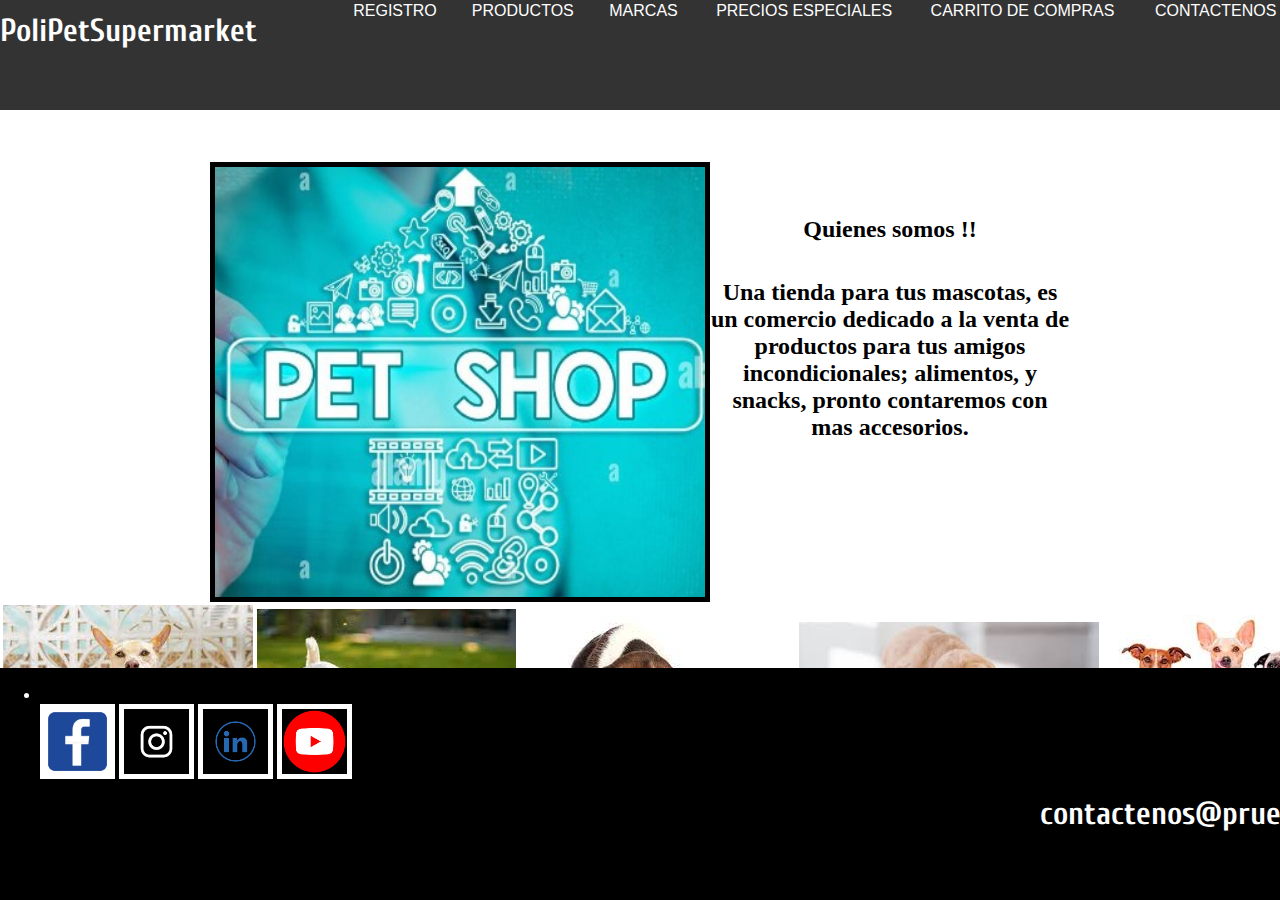
==== index.html @ 547da222 "Add files via upload" ====
<!DOCTYPE html>
<html>
<head>
	<meta charset="utf-8">
	<title> PoliPetSupermarket </title>
	<link rel="stylesheet" type="text/css" href="css/estilos.css">
	<link rel="stylesheet" type="text/css" href="css/fontello.css">
	<link href="https://fonts.googleapis.com/css?family=Courgette|Cuprum" rel="stylesheet">
	<link href="https://fonts.googleapis.com/css?family=Roboto" rel="stylesheet">
    <script src="./js/main.js"></script>



</head>
<body>
	<!--Cabecera-->
<header>
	<h1 style="text-align: center;">PoliPetSupermarket</h1>


	<!--menu-->
 <section class="menu">
	<center>
		<nav>
			<ul>
	          <li><a href="REGISTRO.html"><i class="icon-lupa"></i> REGISTRO</a> </li>
	          <li><a href="PRODUCTOS.html"><i class="icon-contacto"></i> PRODUCTOS</a> </li>
			  <li><a href="MARCAS.html"><i class="icon-contacto"></i> MARCAS</a> </li>
			  <li><a href="PRECIOS ESPECIALES.html"><i class="icon-contacto"></i> PRECIOS ESPECIALES</a> </li>
	          <li><a href="carrito.html"><i class="icon-precio"></i>CARRITO DE COMPRAS  <div id="countCarrito" style="color:yellow ;display: inline-block;"></div></a> </li>   
	          <li><a href="contactenos.html"><i class="icon-question"></i>CONTACTENOS</a> </li>
       		</ul>		
   		</nav>
	</center>
    </section>
</header>


	<br>

	<!--imagen central-->

	<center>
	
	<br>
	<br>
	<br>
	<br>
	<br>
	<br>
	<br>
	<br>


		<div style="width: 860px;height: 100%;">

			<div class="fila">
				
				<img src="imagenes\logo\c1.jpg" align="left" border="5" width="500" height="440"> 
				<br>
	            <br>
	            <br>

	            <h2 align="center">Quienes somos !!</h2><br>
	            <br>
				<h2 style="">Una tienda para tus mascotas, es un comercio  dedicado a 
					la venta de productos para tus amigos incondicionales; 
					alimentos, y snacks,  pronto contaremos con mas accesorios.</h2>
				
		
		</div>
		

	</center>



    <br>
	<br>
	<br>
	<br>
	<br>
	<br>
	<br>


		<center>	



				<table>
					<tr>
					<td><img src="imagenes/Galeria/c1.jpg" ></td>
					<td><img src="imagenes/Galeria/c2.jpg" ></td>
					<td><img src="imagenes/Galeria/c3.jpg" ></td>
					<td><img src="imagenes/Galeria/c4.jpg" ></td>
					<td><img src="imagenes/Galeria/c5.jpg" ></td>
					<td><img src="imagenes/Galeria/c6.jpg" ></td>
					</tr>
				</table>
		
				
		</center>
	
	<br>
	

	<footer>
	
		<ul>
			<br>

		  
			<li></li><a href="#"><img src="imagenes/redes/fc.webp" alt="facebook" border="5" width="75" height="75"</a></li>
			
			<a href="#"><img src="imagenes/redes/in.webp" alt="instagram"border="5" width="75" height="75"</a>
			<a href="#"><img src="imagenes/redes/inwebp.webp" alt="linkedin"border="5" width="75" height="75"</a>
			
			<a href="#"><img src="imagenes/redes/ytwebp.webp" alt="youtube"border="5" width="75" height="75"</a>


			<a href="aquí va mi enlace" target="_blank" style=" margin-left:1000px; text-align: center; display: block;"><h1>contactenos@prueba.com</h1></a>

			<a href="aquí va mi enlace" target="_blank" style=" margin-left:2000px; text-align: center; display: block;"><h2>Política de Privacidad</h2></a>

	<br>
	<br>

		</ul>
	  </footer>





	
</body>
</html>
---- css/estilos.css ----
@import url('https://fonts.googleapis.com/css?family=Alegreya|Pacifico|Slabo+27px');

* {
	margin:unset ;
    box-sizing: border-box;
}

body {
    font-family: 'Slabo 10 px', serif;
	overflow: hidden;
}


header {
	z-index: 1000;
	position: absolute;
    width: 100%;
    height: 110px;
    background: #333;
    color: #fff;
}


.mycontenedor {
	z-index: 2000;
	position: absolute;
	top: 65px;
    width: 100%;
    height:100%;
    background: rgb(255, 255, 255);
	overflow: auto;
 
}





.grid-container {
  display: grid;
  grid-template-columns: repeat(auto-fill, minmax(300px, 1fr));
  grid-gap: 1em;
}





h1{
	/*border: 1px solid red;*/
	width: 20%;
	float: left;
	display: inline-block;
	text-align: center;	
    font-family: 'Courgette', cursive;
    font-family: 'Cuprum', sans-serif;
    margin-top: 12px;
}

.menu{
	margin-top: 2px; 
	width: 80%;
	float: left;
	/*border: 3px solid blue;*/

}

nav{
	width: 1080px;
	/*border: 4px solid black;*/
	margin: auto;
}

nav li{
	text-decoration: none;
	/*padding: 0px 0px 0px 20px;*/
	display: table-cell;
	/*border: 3px solid yellow;*/
}

nav ul{
 	display: table;
 	width: 90%;
 	font-family: 'Montserrat', sans-serif;
 }

a{
	text-decoration: none;
	color: white;
}

#informacion{
	background: #333;
	color: #fff;
	text-align: center;
}

#informacion .contenedor{
	display: flex;
	flex-wrap: wrap;
	justify-content: center;
}

.imagenes{
	margin: 20px;
}

.imagenes img{
	width: 180px;
	height: 180px;
	border-radius: 50%;
	border: 7px solid #fff;
}
	
.contenedor{
	height: 700px;
	margin: 0;
}

	#col_izq{
		height: 350px;
		float: left;
		width: 33.3%;
		background-color: #00aaff;
		/*border: 3px solid red;*/
	}

	#col_cen{
		height: 350px;
		float: left;
		width: 33.3%;
		background-color: #00aaff;
		/*border: 3px solid yellow;*/
	}

	#col_der{
		height: 350px;
		float: right;
		width: 33.4%;
		background-color: #00aaff;
		/*border: 3px solid blue;*/
		}

	

h4{
	width: 88%;
	display: inline-block;
	float: left;
	padding: 0px 30px 0px 30px;	
	text-align: center;	
    margin-top: 15px;
    font-size: 30px;
    color: white;
    font-family: 'Roboto', sans-serif;
    /*border: 3px solid green;*/
}

#col_izq li{
	width: 400px;
	padding: 0px 50px 0px 50px;
	text-align: left;
	font-size: 20px;
	color: white;
	/*border: 2px solid orange;*/
}

#col_cen li{
	width: 400px;
	padding: 0px 50px 0px 50px;
	text-align: left;
	font-size: 20px;
	color: white;
	/*border: 2px solid orange;*/

}

#col_der li{
	width: 400px;
	padding: 0px 50px 0px 50px;
	text-align: left;
	font-size: 20px;
	color: white;
	/*border: 2px solid orange;*/
}




*{box-sizing:border-box;}

		.container{
			width:70%;
			max-width:900px;
			padding:32px 64px;
			margin:auto;
		}

		.social{
			/*las imágenes usadas tienen width de 48px*/
			width:48px;
			position:fixed;
			top:50px;
			right:0;
		}

		/* Extra centrado vertical*/

		.social{
			/*border:1px solid #000;*/
			top:50%;
			height:205px;
			/*para poner height 192 deberíamos haber indicado en el reset de estilos font-size:0;*/
			margin-top:-100px;
		}




		footer {
			background-color: black;
			position: absolute;
			bottom: 0;
			width: 100%;
			color: white;
		  }
---- css/fontello.css ----
@font-face {
	
  font-family: 'fontello';
  src: url('../font/fontello.eot?29873402');
  src: url('../font/fontello.eot?29873402#iefix') format('embedded-opentype'),
       url('../font/fontello.woff2?29873402') format('woff2'),
       url('../font/fontello.woff?29873402') format('woff'),
       url('../font/fontello.ttf?29873402') format('truetype'),
       url('../font/fontello.svg?29873402#fontello') format('svg');
  font-weight: normal;
  font-style: normal;
}
/* Chrome hack: SVG is rendered more smooth in Windozze. 100% magic, uncomment if you need it. */
/* Note, that will break hinting! In other OS-es font will be not as sharp as it could be */
/*
@media screen and (-webkit-min-device-pixel-ratio:0) {
  @font-face {
    font-family: 'fontello';
    src: url('../font/fontello.svg?29873402#fontello') format('svg');
  }
}
*/
 
 [class^="icon-"]:before, [class*=" icon-"]:before {
  font-family: "fontello";
  font-style: normal;
  font-weight: normal;
  speak: none;
 
  display: inline-block;
  text-decoration: inherit;
  width: 1em;
  margin-right: .2em;
  text-align: center;
  /* opacity: .8; */
  
 
  /* For safety - reset parent styles, that can break glyph codes*/
  font-variant: normal;
  text-transform: none;
 
  /* fix buttons height, for twitter bootstrap */
  line-height: 1em;
 
  /* Animation center compensation - margins should be symmetric */
  /* remove if not needed */
  margin-left: .2em;
 
  /* you can be more comfortable with increased icons size */
  /* font-size: 120%; */
 
  /* Font smoothing. That was taken from TWBS */
  -webkit-font-smoothing: antialiased;
  -moz-osx-font-smoothing: grayscale;
 
  /* Uncomment for 3D effect */
  /* text-shadow: 1px 1px 1px rgba(127, 127, 127, 0.3); */
}
 
.icon-contacto:before { content: '\e800'; } /* '' */
.icon-imagen:before { content: '\e801'; } /* '' */
.icon-question:before { content: '\e802'; } /* '' */
.icon-casa:before { content: '\e840'; } /* '' */
.icon-precio:before { content: '\f155'; } /* '' */
.icon-Bar:before { content: '\e800'; } /* '' */
.icon-piscina:before { content: '\e801'; } /* '' */
.icon-tarjeta:before { content: '\e802'; } /* '' */
.icon-masajes:before { content: '\e803'; } /* '' */
.icon-buffet:before { content: '\e815'; } /* '' */
.icon-lavanderia:before { content: '\f035'; } /* '' */
.icon-cafeteria:before { content: '\f0f4'; } /* '' */
.icon-restaurante:before { content: '\f0f5'; } /* '' */
.icon-parqueadero:before { content: '\f0f7'; } /* '' */
.icon-wifi:before { content: '\f1eb'; } /* '' */
.icon-regalos:before { content: '\f290'; } /* '' */
.icon-sauna:before { content: '\f2c8'; } /* '' */
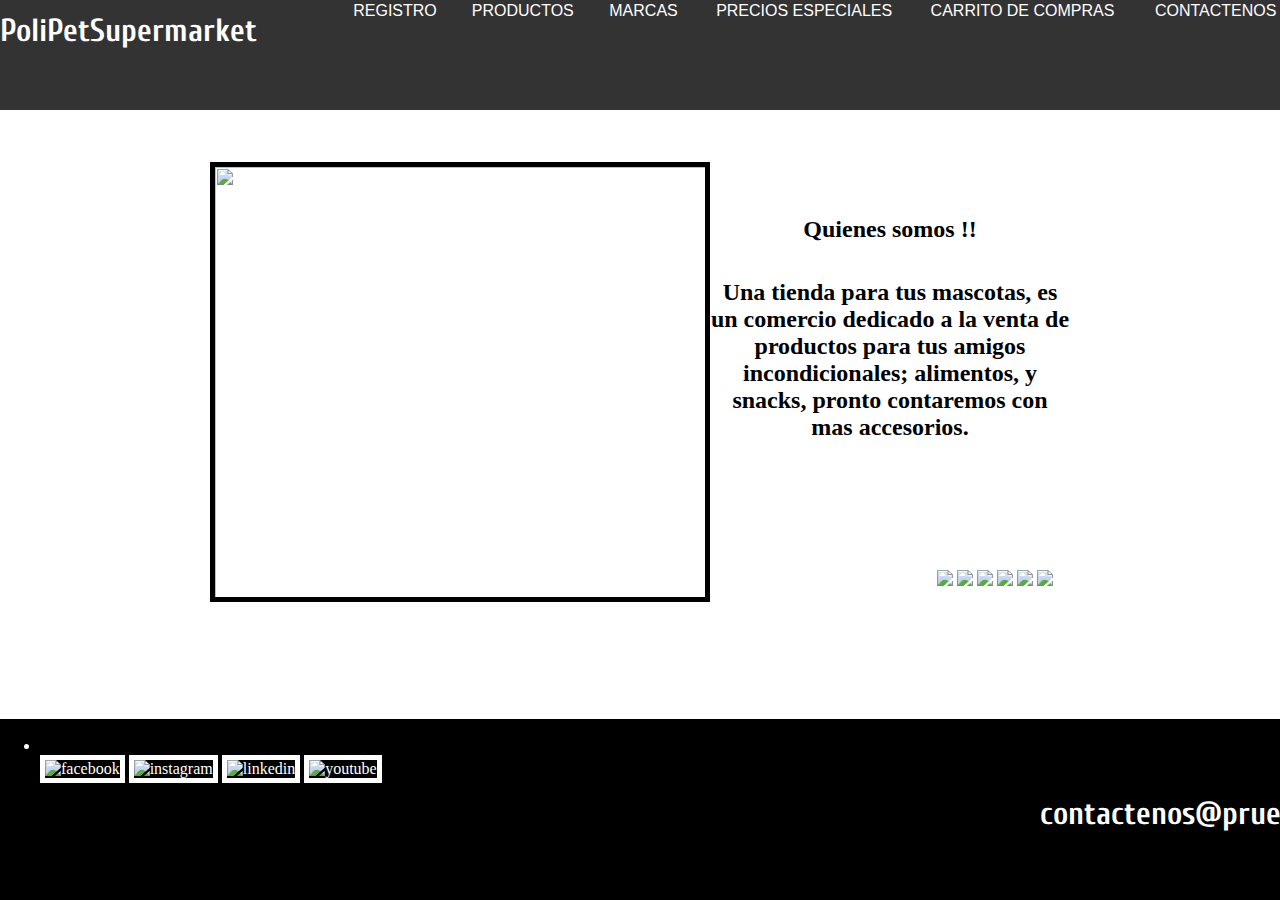
==== commit 5baa67b1: "ajuste consumo contenedor" ====
--- a/index.html
+++ b/index.html
@@ -22,11 +22,11 @@
  <section class="menu">
 	<center>
 		<nav>
-			<ul>
+	 	<ul>
 	          <li><a href="REGISTRO.html"><i class="icon-lupa"></i> REGISTRO</a> </li>
 	          <li><a href="PRODUCTOS.html"><i class="icon-contacto"></i> PRODUCTOS</a> </li>
-			  <li><a href="MARCAS.html"><i class="icon-contacto"></i> MARCAS</a> </li>
-			  <li><a href="PRECIOS ESPECIALES.html"><i class="icon-contacto"></i> PRECIOS ESPECIALES</a> </li>
+	          <li><a href="MARCAS.html"><i class="icon-contacto"></i> MARCAS</a> </li>
+		  <li><a href="PRECIOS ESPECIALES.html"><i class="icon-contacto"></i> PRECIOS ESPECIALES</a> </li>
 	          <li><a href="carrito.html"><i class="icon-precio"></i>CARRITO DE COMPRAS  <div id="countCarrito" style="color:yellow ;display: inline-block;"></div></a> </li>   
 	          <li><a href="contactenos.html"><i class="icon-question"></i>CONTACTENOS</a> </li>
        		</ul>		
@@ -54,18 +54,18 @@
 
 		<div style="width: 860px;height: 100%;">
 
-			<div class="fila">
+		<div class="fila">
 				
-				<img src="imagenes\logo\c1.jpg" align="left" border="5" width="500" height="440"> 
-				<br>
-	            <br>
-	            <br>
+		<img src="http://localhost:8081/images/logo/c1.jpg" align="left" border="5" width="500" height="440">
+		 <br>
+	         <br>
+	         <br>
 
-	            <h2 align="center">Quienes somos !!</h2><br>
-	            <br>
-				<h2 style="">Una tienda para tus mascotas, es un comercio  dedicado a 
-					la venta de productos para tus amigos incondicionales; 
-					alimentos, y snacks,  pronto contaremos con mas accesorios.</h2>
+	        <h2 align="center">Quienes somos !!</h2><br>
+	        <br>
+		<h2 style=>Una tienda para tus mascotas, es un comercio  dedicado a 
+		la venta de productos para tus amigos incondicionales; 
+		alimentos, y snacks,  pronto contaremos con mas accesorios.</h2>
 				
 		
 		</div>
@@ -73,9 +73,7 @@
 
 	</center>
 
-
-
-    <br>
+        <br>
 	<br>
 	<br>
 	<br>
@@ -90,49 +88,37 @@
 
 				<table>
 					<tr>
-					<td><img src="imagenes/Galeria/c1.jpg" ></td>
-					<td><img src="imagenes/Galeria/c2.jpg" ></td>
-					<td><img src="imagenes/Galeria/c3.jpg" ></td>
-					<td><img src="imagenes/Galeria/c4.jpg" ></td>
-					<td><img src="imagenes/Galeria/c5.jpg" ></td>
-					<td><img src="imagenes/Galeria/c6.jpg" ></td>
+					<td><img src="http://localhost:8081/images/Galeria/c1.jpg" ></td>
+					<td><img src="http://localhost:8081/images/Galeria/c2.jpg" ></td>
+					<td><img src="http://localhost:8081/images/Galeria/c3.jpg" ></td>
+					<td><img src="http://localhost:8081/images/Galeria/c4.jpg" ></td>
+					<td><img src="http://localhost:8081/images/Galeria/c5.jpg" ></td>
+					<td><img src="http://localhost:8081/images/Galeria/c6.jpg" ></td>
 					</tr>
 				</table>
-		
 				
 		</center>
 	
-	<br>
-	
+	       <br>
 
-	<footer>
-	
-		<ul>
-			<br>
+	    <footer>
+	    <ul>
+	    <br>
 
 		  
-			<li></li><a href="#"><img src="imagenes/redes/fc.webp" alt="facebook" border="5" width="75" height="75"</a></li>
+			<li></li><a href="#"><img src="http://localhost:8081/images/redes/fc.webp" alt="facebook" border="5" width="75" height="75"</a></li>
 			
-			<a href="#"><img src="imagenes/redes/in.webp" alt="instagram"border="5" width="75" height="75"</a>
-			<a href="#"><img src="imagenes/redes/inwebp.webp" alt="linkedin"border="5" width="75" height="75"</a>
-			
-			<a href="#"><img src="imagenes/redes/ytwebp.webp" alt="youtube"border="5" width="75" height="75"</a>
-
-
+			<a href="#"><img src="http://localhost:8081/images/redes/in.webp" alt="instagram"border="5" width="75" height="75"</a>
+			<a href="#"><img src="http://localhost:8081/images/redes/inwebp.webp" alt="linkedin"border="5" width="75" height="75"</a>
+			<a href="#"><img src="http://localhost:8081/images/redes/ytwebp.webp" alt="youtube"border="5" width="75" height="75"</a>
 			<a href="aquí va mi enlace" target="_blank" style=" margin-left:1000px; text-align: center; display: block;"><h1>contactenos@prueba.com</h1></a>
-
 			<a href="aquí va mi enlace" target="_blank" style=" margin-left:2000px; text-align: center; display: block;"><h2>Política de Privacidad</h2></a>
 
-	<br>
-	<br>
+	   <br>
+	   <br>
 
-		</ul>
-	  </footer>
+	   </ul>
+	   </footer>
 
-
-
-
-
-	
 </body>
 </html>
